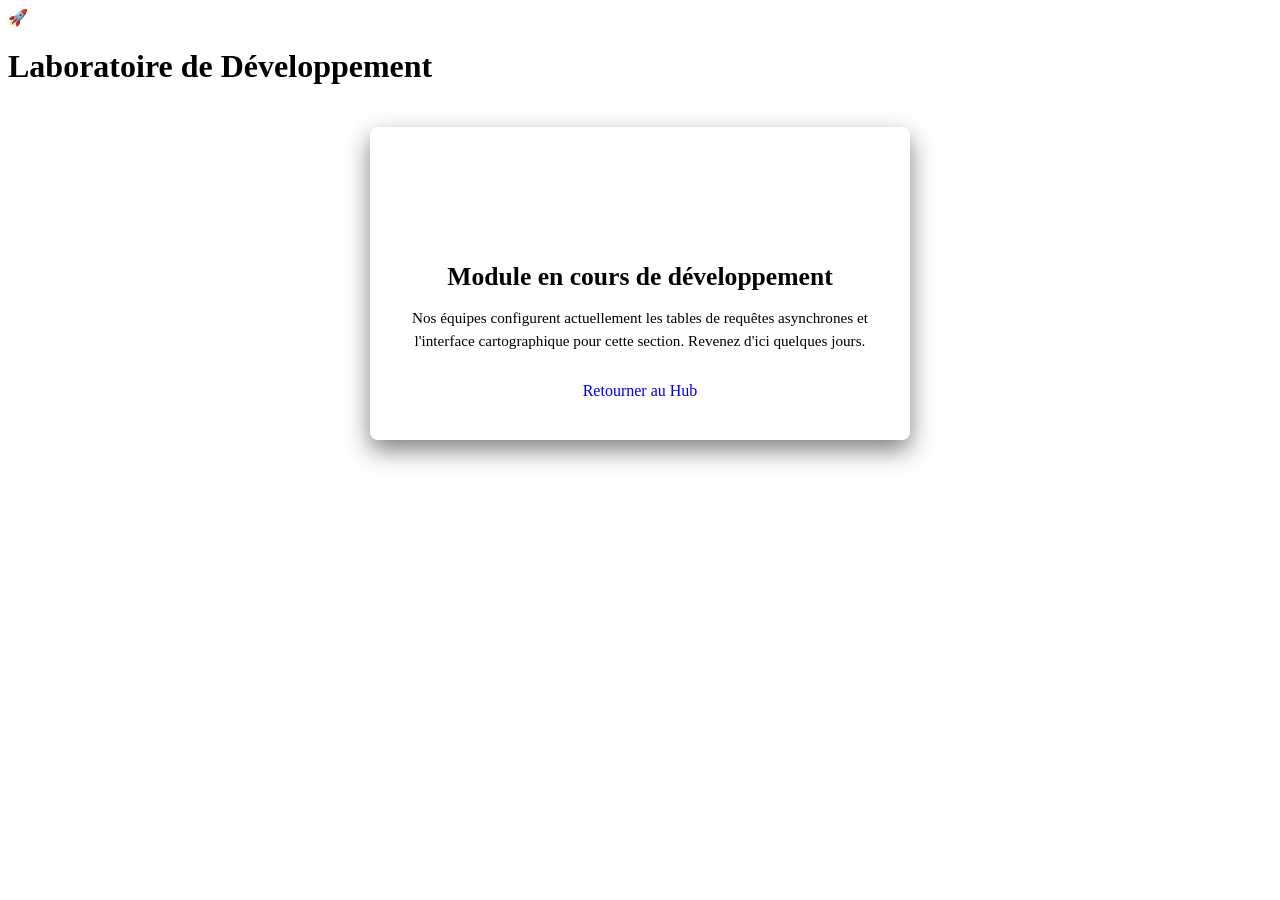
==== hub-futur.html @ e834f9d2 "Create hub-futur.html" ====
<!DOCTYPE html>
<html lang="fr">
<head>
    <meta charset="UTF-8">
    <meta name="viewport" content="width=device-width, initial-scale=1.0">
    <title>Module en cours de création</title>
    <link rel="stylesheet" href="cst-style.css">
</head>
<body>

    <header class="main-header">
        <div class="logo-zone">
            <span class="waze-ghost">🚀</span>
            <h1>Laboratoire de Développement</h1>
        </div>
    </header>

    <div class="center-wrapper">
        <div class="wip-container">
            <div class="custom-spinner"></div>
            
            <h2>Module en cours de développement</h2>
            <p>Nos équipes configurent actuellement les tables de requêtes asynchrones et l'interface cartographique pour cette section. Revenez d'ici quelques jours.</p>
            
            <a href="index.html" class="btn-primary" style="text-decoration: none; padding: 10px 24px;">Retourner au Hub</a>
        </div>
    </div>

</body>
</html>
---- cst-style.css ----
/* ==========================================================================
   NONS STYLES POUR LE HUB, LA PAGE DE CONNEXION ET LES SÉQUENCES FUTURES
   ========================================================================== */

/* --- HUB / MENU CENTRAL --- */
.hub-grid {
    display: grid;
    grid-template-columns: repeat(auto-fit, minmax(280px, 1fr));
    gap: 25px;
    max-width: 1050px;
    width: 100%;
    margin: 40px auto;
    padding: 0 20px;
    box-sizing: border-box;
}

.hub-card {
    background-color: var(--card-bg);
    border: 1px solid var(--border-color);
    border-top: 4px solid var(--info-gray);
    border-radius: 8px;
    padding: 25px;
    text-align: center;
    transition: transform 0.25s ease, border-color 0.25s ease, box-shadow 0.25s ease;
    display: flex;
    flex-direction: column;
    justify-content: space-between;
    align-items: center;
    min-height: 220px;
    box-shadow: 0 4px 10px rgba(0, 0, 0, 0.4);
}

.hub-card.active-module { border-top-color: var(--waze-blue); }
.hub-card.wip-module { border-top-color: var(--warning); }

.hub-card:hover {
    transform: translateY(-5px);
    border-color: var(--waze-blue);
    box-shadow: 0 8px 20px rgba(51, 204, 255, 0.15);
}

.hub-card h2 {
    margin: 0 0 12px 0;
    font-size: 1.3rem;
    color: #fff;
}

.hub-card p {
    color: var(--text-muted);
    font-size: 0.9rem;
    line-height: 1.5;
    margin: 0 0 20px 0;
    flex-grow: 1;
}

/* --- STRUCTURES DE CENTRAGE GLOBAL --- */
.center-wrapper {
    display: flex;
    justify-content: center;
    align-items: center;
    flex: 1;
    width: 100%;
    padding: 20px;
    box-sizing: border-box;
}

/* --- PAGE DE CONNEXION (MAILTC) --- */
.login-card {
    background-color: var(--sidebar-bg);
    border: 1px solid var(--border-color);
    border-radius: 8px;
    padding: 35px;
    width: 100%;
    max-width: 400px;
    box-shadow: 0 12px 30px rgba(0, 0, 0, 0.6);
}

.login-card h2 {
    margin: 0 0 8px 0;
    text-align: center;
    font-size: 1.5rem;
}

.login-subtitle {
    text-align: center;
    color: var(--text-muted);
    font-size: 0.85rem;
    margin-bottom: 25px;
}

.login-card .form-actions {
    margin-top: 25px;
}

.login-card .btn-primary {
    width: 100%;
    padding: 11px;
    font-size: 0.95rem;
}

.back-link-container {
    text-align: center;
    margin-top: 20px;
}

.link-back {
    color: var(--text-muted);
    font-size: 0.85rem;
    text-decoration: none;
    transition: color 0.2s;
}
.link-back:hover {
    color: var(--waze-blue);
    text-decoration: underline;
}

/* --- WORK IN PROGRESS (FUTUR) --- */
.wip-container {
    text-align: center;
    max-width: 480px;
    padding: 40px 30px;
    background-color: var(--sidebar-bg);
    border: 1px solid var(--border-color);
    border-radius: 8px;
    box-shadow: 0 10px 25px rgba(0,0,0,0.5);
}

.wip-container h2 {
    color: var(--warning);
    margin: 0 0 15px 0;
    font-size: 1.6rem;
}

.wip-container p {
    color: var(--text-muted);
    font-size: 0.95rem;
    line-height: 1.5;
    margin: 0 0 30px 0;
}

/* --- ICÔNE DE CHARGEMENT ANIMÉ (SPINNER) --- */
.custom-spinner {
    width: 55px;
    height: 55px;
    border: 5px solid rgba(255, 255, 255, 0.08);
    border-top-solid: 5px; /* fallback */
    border-top: 5px solid var(--waze-blue);
    border-radius: 50%;
    margin: 0 auto 35px auto;
    animation: spinWaze 1.1s linear infinite;
}

@keyframes spinWaze {
    0% { transform: rotate(0deg); }
    100% { transform: rotate(360deg); }
}
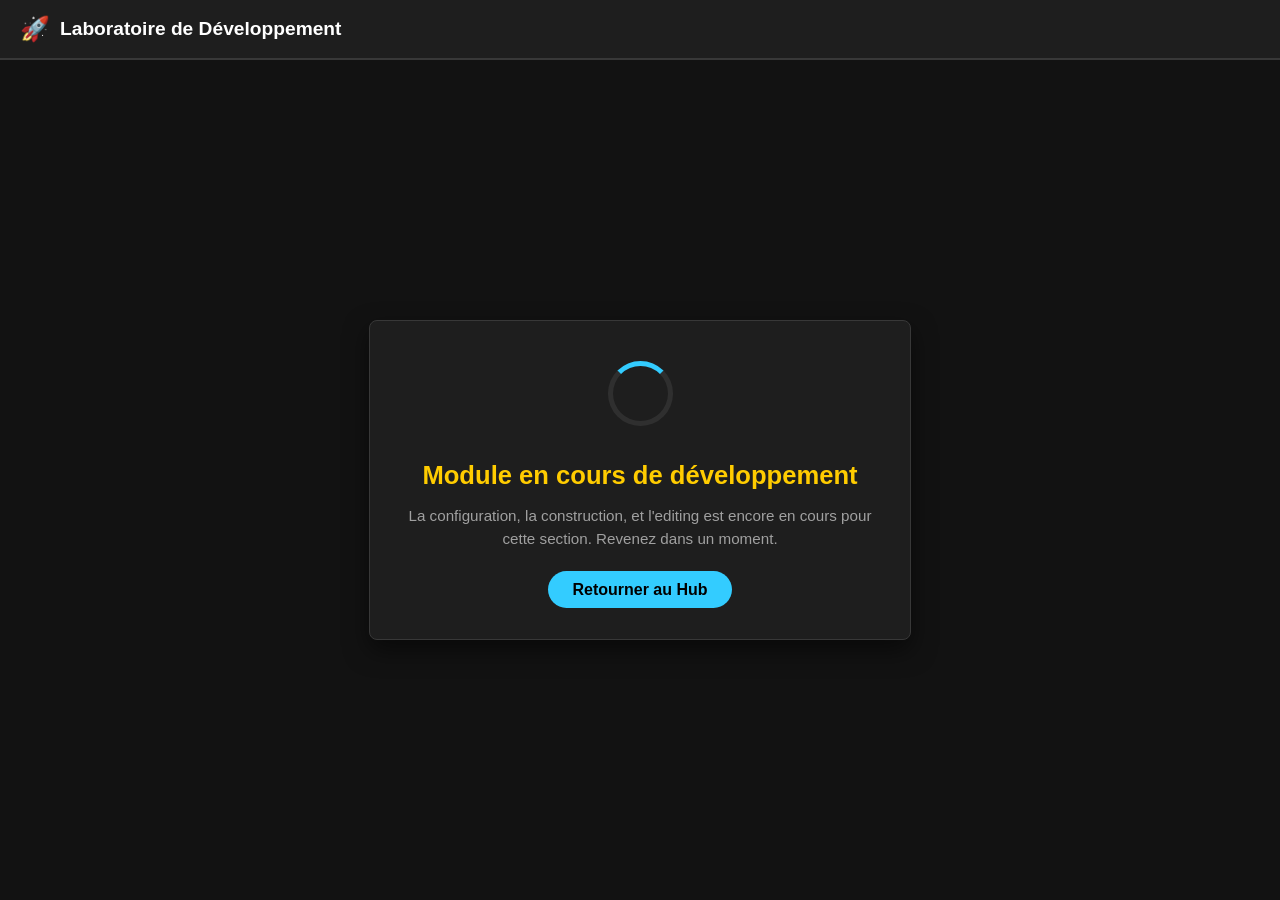
==== commit 2baf1413: "Update hub-futur.html" ====
--- a/hub-futur.html
+++ b/hub-futur.html
@@ -4,7 +4,8 @@
     <meta charset="UTF-8">
     <meta name="viewport" content="width=device-width, initial-scale=1.0">
     <title>Module en cours de création</title>
-    <link rel="stylesheet" href="cst-style.css">
+    <link rel="stylesheet" href="/cst-style.css">
+    <link rel="icon" type="image/png" href="/favicon.png">
 </head>
 <body>
 
@@ -20,7 +21,7 @@
             <div class="custom-spinner"></div>
             
             <h2>Module en cours de développement</h2>
-            <p>Nos équipes configurent actuellement les tables de requêtes asynchrones et l'interface cartographique pour cette section. Revenez d'ici quelques jours.</p>
+            <p>La configuration, la construction, et l'editing est encore en cours pour cette section. Revenez dans un moment.</p>
             
             <a href="index.html" class="btn-primary" style="text-decoration: none; padding: 10px 24px;">Retourner au Hub</a>
         </div>
--- a/cst-style.css
+++ b/cst-style.css
@@ -1,5 +1,33 @@
 /* ==========================================================================
-   NONS STYLES POUR LE HUB, LA PAGE DE CONNEXION ET LES SÉQUENCES FUTURES
+   VARIABLES DE THÈME GLOBAL (SOMBRE WAZE)
+   ========================================================================== */
+:root {
+    --bg-color: #121212;
+    --sidebar-bg: #1e1e1e;
+    --card-bg: #29292e;
+    --text-color: #ffffff;
+    --text-muted: #a0a0a0;
+    --border-color: #383838;
+    --waze-blue: #33ccff;
+    --danger: #ff4d4d;
+    --warning: #ffcc00;
+    --info-gray: #808080;
+    --blacklist-white: #ffffff;
+}
+
+body {
+    margin: 0;
+    font-family: 'Segoe UI', Tahoma, Geneva, Verdana, sans-serif;
+    background-color: var(--bg-color);
+    color: var(--text-color);
+    height: 100vh; 
+    display: flex;
+    flex-direction: column;
+    overflow: hidden;
+}
+
+/* ==========================================================================
+   1. STYLES POUR LE HUB (INDEX.HTML), CONNEXION (MAILTC) & SÉQUENCES FUTURES
    ========================================================================== */
 
 /* --- HUB / MENU CENTRAL --- */
@@ -143,7 +171,6 @@
     width: 55px;
     height: 55px;
     border: 5px solid rgba(255, 255, 255, 0.08);
-    border-top-solid: 5px; /* fallback */
     border-top: 5px solid var(--waze-blue);
     border-radius: 50%;
     margin: 0 auto 35px auto;
@@ -154,3 +181,199 @@
     0% { transform: rotate(0deg); }
     100% { transform: rotate(360deg); }
 }
+
+
+/* ==========================================================================
+   2. STYLES POUR LA PAGE D'EXPLOITATION FLUX (HUB-INFOROUTE-FRANCE.HTML)
+   ========================================================================== */
+
+/* --- HEADER --- */
+.main-header {
+    display: flex;
+    justify-content: space-between;
+    align-items: center;
+    padding: 10px 20px;
+    background-color: var(--sidebar-bg);
+    border-bottom: 2px solid var(--border-color);
+    height: 60px;
+    box-sizing: border-box;
+}
+
+.logo-zone { display: flex; align-items: center; gap: 10px; }
+.logo-zone h1 { font-size: 1.2rem; margin: 0; }
+.waze-ghost { font-size: 1.5rem; }
+.sync-zone { display: flex; align-items: center; gap: 15px; }
+#sync-status { font-size: 0.85rem; color: var(--text-muted); }
+
+.btn-primary {
+    background-color: var(--waze-blue);
+    color: #000;
+    border: none;
+    padding: 8px 16px;
+    border-radius: 20px;
+    font-weight: bold;
+    cursor: pointer;
+    transition: background 0.2s;
+}
+.btn-primary:hover { background-color: #2eb8e6; }
+.btn-primary:disabled { background-color: #555; cursor: not-allowed; }
+
+/* --- STRUCTURE APP CONTAINER --- */
+.app-container { display: flex; flex: 1; overflow: hidden; }
+
+/* --- SIDEBAR --- */
+.sidebar {
+    width: 320px;
+    background-color: var(--sidebar-bg);
+    padding: 20px;
+    box-sizing: border-box;
+    border-right: 1px solid var(--border-color);
+    overflow-y: auto; 
+}
+.sidebar-header {
+    display: flex;
+    justify-content: space-between;
+    align-items: center;
+    border-bottom: 2px solid var(--border-color);
+    padding-bottom: 10px;
+    margin-bottom: 15px;
+}
+.sidebar-header h2 { font-size: 1.1rem; margin: 0; }
+.btn-reset {
+    background: transparent;
+    color: var(--text-muted);
+    border: 1px solid var(--border-color);
+    padding: 4px 8px;
+    border-radius: 4px;
+    font-size: 0.8rem;
+    cursor: pointer;
+    transition: all 0.2s;
+}
+.btn-reset:hover { background: #444; color: #fff; }
+.filter-group { margin-bottom: 15px; }
+.filter-group label { display: block; font-size: 0.85rem; margin-bottom: 5px; color: var(--text-muted); }
+.filter-group input[type="text"],
+.filter-group select,
+.filter-group input[type="date"] {
+    width: 100%;
+    padding: 8px;
+    border-radius: 4px;
+    border: 1px solid var(--border-color);
+    background-color: var(--bg-color);
+    color: #fff;
+    box-sizing: border-box;
+}
+
+.quick-actions { display: flex; gap: 10px; margin-bottom: 15px; }
+.btn-quick {
+    flex: 1;
+    background-color: #383838;
+    border: 1px solid var(--border-color);
+    color: #fff;
+    padding: 8px;
+    font-size: 0.8rem;
+    border-radius: 4px;
+    cursor: pointer;
+    font-weight: 600;
+    transition: all 0.2s;
+}
+.btn-quick:hover { background-color: var(--waze-blue); color: #000; }
+.btn-quick:disabled { background-color: #555; cursor: not-allowed; }
+.btn-sort {
+    width: 100%;
+    background-color: transparent;
+    border: 1px dashed var(--waze-blue);
+    color: var(--waze-blue);
+    padding: 8px;
+    margin-bottom: 15px;
+    border-radius: 4px;
+    cursor: pointer;
+    font-size: 0.85rem;
+    font-weight: 600;
+    transition: all 0.2s;
+}
+.btn-sort:hover { background-color: rgba(51, 204, 255, 0.1); }
+
+.border-top-dash { border-top: 1px dashed var(--border-color); padding-top: 15px; margin-top: 15px; }
+.sub-label { font-size: 0.75rem !important; color: var(--text-muted); margin-top: 8px; display: block; }
+.flex-row { display: flex; gap: 5px; margin-bottom: 8px; }
+.select-sm { flex: 1; padding: 4px !important; font-size: 0.8rem !important; }
+.flex-row input[type="date"] { flex: 1.2; padding: 4px; }
+.mini-spacer { border: none; border-top: 1px solid var(--border-color); margin: 10px 0; }
+.checkbox-container { display: flex; align-items: center; gap: 8px; font-size: 0.85rem; color: #fff; cursor: pointer; margin-top: 5px; }
+.checkbox-container input { cursor: pointer; width: 16px; height: 16px; }
+input[type="date"]::-webkit-calendar-picker-indicator { filter: invert(0.8); cursor: pointer; }
+
+/* --- BARRE D'OUTILS CONTENU --- */
+.content-toolbar { display: flex; justify-content: flex-end; margin-bottom: 15px; }
+.view-switcher { display: flex; background-color: var(--sidebar-bg); border: 1px solid var(--border-color); border-radius: 6px; padding: 2px; }
+.btn-view-toggle { background: transparent; border: none; color: var(--text-muted); padding: 6px 12px; font-size: 0.85rem; font-weight: 600; cursor: pointer; border-radius: 4px; transition: all 0.2s; }
+.btn-view-toggle:hover { color: #fff; }
+.btn-view-toggle.active { background-color: var(--waze-blue); color: #000; }
+
+/* --- CONTENT AREA & GRIDS --- */
+.content-area { flex: 1; padding: 20px; overflow-y: auto; position: relative; }
+.alerts-grid { display: grid; grid-template-columns: repeat(auto-fill, minmax(340px, 1fr)); gap: 20px; }
+
+/* --- BOUTONS WME --- */
+.wme-actions { display: flex; gap: 5px; margin-top: 10px; }
+.btn-wme { flex: 1; text-align: center; text-decoration: none; font-size: 0.75rem; font-weight: bold; padding: 6px; border-radius: 4px; color: #000; transition: opacity 0.2s; }
+.btn-wme.wme-prod { background-color: #33ccff; }
+.btn-wme.wme-beta { background-color: #9933ff; color: #fff; }
+.btn-wme:hover { opacity: 0.9; }
+
+/* --- CARTES & POLICES DE GRAVITÉ --- */
+.card { background-color: var(--card-bg); border-radius: 8px; padding: 15px; box-shadow: 0 4px 6px rgba(0,0,0,0.3); border-left: 5px solid gray; display: flex; flex-direction: column; }
+.card.danger { border-left-color: var(--danger); }
+.card.warning { border-left-color: var(--warning); }
+.card.info { border-left-color: var(--info-gray); }
+.card.blacklist { border-left-color: var(--blacklist-white); background-color: #1a1a1e; opacity: 0.75; }
+
+.card-header { display: flex; justify-content: space-between; font-size: 0.8rem; font-weight: bold; color: var(--text-muted); margin-bottom: 10px; }
+.card-title { font-size: 1.1rem; font-weight: bold; margin-bottom: 10px; line-height: 1.3; }
+.card-body { font-size: 0.9rem; color: #ccc; flex-grow: 1; margin-bottom: 15px; line-height: 1.4; }
+.card-footer { font-size: 0.75rem; color: var(--text-muted); border-top: 1px solid var(--border-color); padding-top: 8px; display: flex; flex-direction: column; gap: 2px; }
+.card-footer .creation-badge { color: #8fa0b5; font-style: italic; }
+
+/* --- DESIGN MODE TABLEAU COMPACT --- */
+.tc-table-container { width: 100%; overflow-x: auto; background-color: var(--sidebar-bg); border: 1px solid var(--border-color); border-radius: 8px; }
+.tc-table { width: 100%; border-collapse: collapse; font-size: 0.85rem; text-align: left; }
+.tc-table th, .tc-table td { padding: 10px 12px; border-bottom: 1px solid var(--border-color); }
+.tc-table th { background-color: #1a1a1a; color: var(--text-muted); font-weight: 600; text-transform: uppercase; font-size: 0.75rem; }
+.tc-table tr:hover { background-color: rgba(255, 255, 255, 0.03); }
+
+.row-danger { border-left: 4px solid var(--danger); }
+.row-warning { border-left: 4px solid var(--warning); }
+.row-info { border-left: 4px solid var(--info-gray); }
+.row-blacklist { border-left: 4px solid var(--blacklist-white); opacity: 0.5; background-color: #131315; }
+
+.table-actions { display: flex; gap: 4px; }
+.btn-wme-xs { padding: 2px 6px; border-radius: 3px; font-size: 0.7rem; text-decoration: none; font-weight: bold; color: #000; }
+
+/* --- COUNTER COLORS STATS --- */
+.stats-severity-container {
+    display: flex;
+    gap: 8px;
+    margin: 10px 0 5px 0;
+    flex-wrap: wrap;
+}
+.severity-stat-badge {
+    background-color: #26262b;
+    border: 1px solid var(--border-color);
+    padding: 4px 8px;
+    border-radius: 4px;
+    font-size: 0.8rem;
+    display: flex;
+    align-items: center;
+    gap: 5px;
+}
+
+.stats-box { margin-top: 20px; padding: 15px; background-color: #1a1a1a; border-radius: 6px; border: 1px solid var(--border-color); }
+.stats-box h3 { margin-top: 0; font-size: 0.9rem; }
+.stats-box p { font-size: 0.85rem; margin: 5px 0; }
+.stats-box #stats-by-dept { max-height: 180px; overflow-y: auto; padding-right: 5px; margin-top: 10px; display: flex; flex-wrap: wrap; gap: 4px; }
+.dept-tag-stat { display: inline-block; background-color: #333; padding: 2px 6px; border-radius: 4px; font-size: 0.75rem; margin: 2px; }
+
+.loader { text-align: center; padding: 20px; background-color: rgba(51, 204, 255, 0.1); color: var(--waze-blue); border-radius: 8px; margin-bottom: 20px; font-weight: bold; }
+.empty-state { grid-column: 1 / -1; text-align: center; padding: 40px; color: var(--text-muted); border: 2px dashed var(--border-color); border-radius: 8px; }
+.hidden { display: none !important; }
